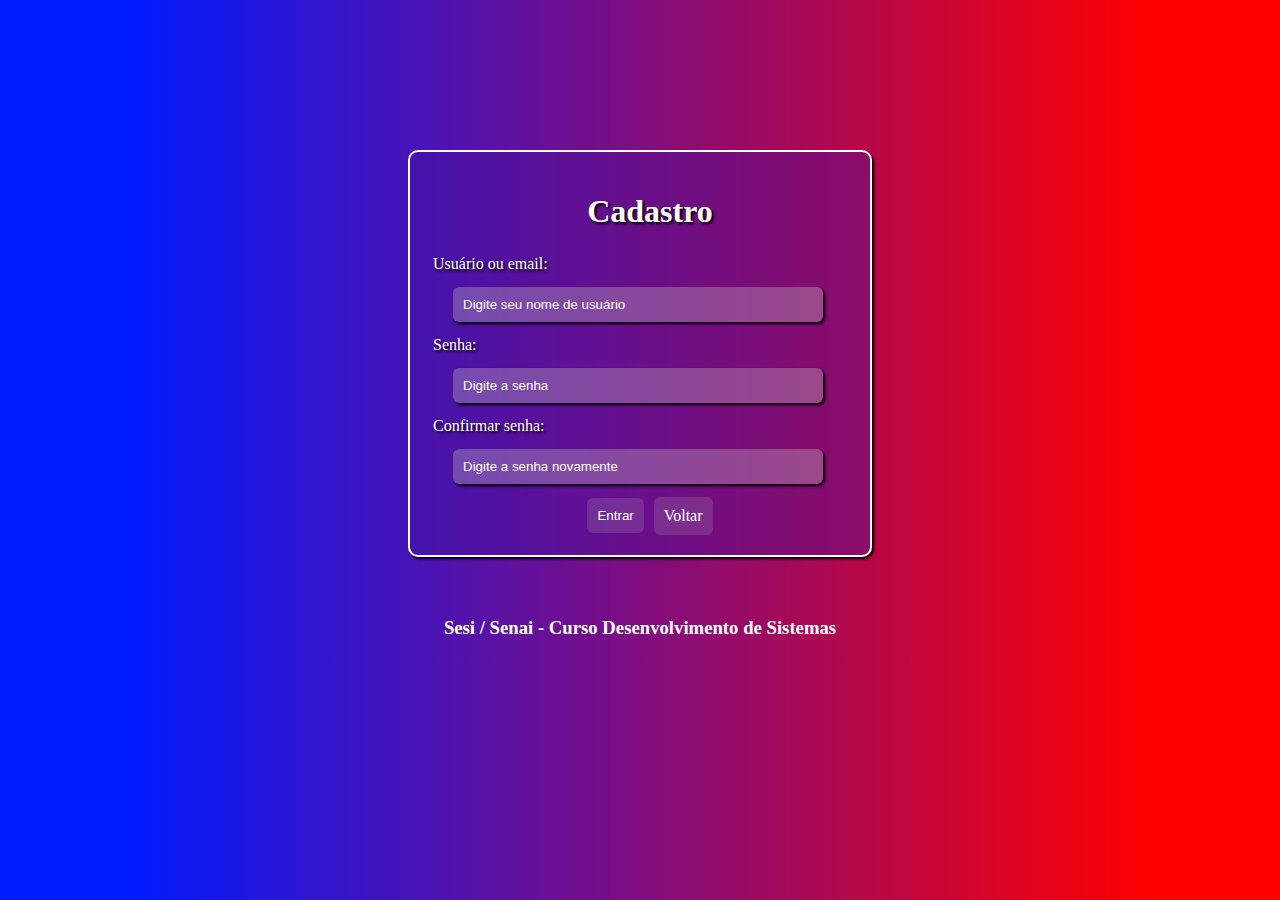
==== cadastro/cadastro.html @ f21b038a "Gabima" ====
<!DOCTYPE html>
<html lang="pt-br">

<head>
    <meta charset="UTF-8">
    <meta http-equiv="X-UA-Compatible" content="IE=edge">
    <meta name="viewport" content="width=device-width, initial-scale=1.0">
    <title>cadastro</title>
    <link rel="stylesheet" href="/cadastro/cadastro.css">
   
</head>

<body>
    <section>
        <div class="h1log">
            <h1>Cadastro</h1>
        </div>
        <table>
            <tr>
                <td class="tdText">Usuário ou email:</td>
            </tr>
            <tr>
                <td><input type="email" id="login" placeholder="Digite seu nome de usuário" class="loginpt"></td>
            </tr>
            <tr>
                <td class="tdText">Senha:</td>
            </tr>
            <tr>
                <td><input type="password" id="senha" placeholder="Digite a senha" class="loginpt"></td>
            </tr>
            <tr>
                <td class="tdText">Confirmar senha:</td>
            </tr>
            <tr>
                <td><input type="password" id="confirmarSenha" placeholder="Digite a senha novamente" class="loginpt"></td>
            </tr>
        </table>
        <div class="bot">
            <button onclick="botaoCadastrar()" class="entrar">Entrar</button>
            <a href="/login/login.html" class="entrar">Voltar</a>
        </div>
    </section>
    <script defer src="../cadastro/cadastro.js"></script>
    <footer>
        <h3>Sesi / Senai - Curso Desenvolvimento de Sistemas</h3>
    </footer>
</body>

</html>
---- cadastro/cadastro.css ----
:root {
    --cor-branca: white;
    --cor-section: rgba(67, 19, 157, 0.377);
    --cor-preto: black;
    --cor-botao: rgba(188, 187, 187, 0.182);
    --cor-input: rgba(208, 199, 199, 0.318);
}

body {
    background: rgb(0, 27, 255);
    background: linear-gradient(90deg, rgba(0, 27, 255, 1) 10%, rgba(255, 0, 0, 1) 90%);
}

.h1log {
    color: var(--cor-branca);
    text-align: center;
    text-shadow: 2px 2px 3px var(--cor-preto);
}

section {
    margin: 0 auto;
    background-color: var(--cor-section);
    max-width: 440px;
    align-items: center;
    margin: 150px auto;
    border-radius: 10px;
    box-shadow: 2px 2px 3px var(--cor-preto);
    color: var(--cor-branca);
    padding-left: 20px;
    padding-top: 20px;
    padding-bottom: 20px;
    border: 2px solid white;
}

input {
    margin: 10px;
    color: var(--cor-branca);
    width: 350px;
    padding: 10px;
    margin-bottom: 10px;
    border-radius: 6px;
    background-color: var(--cor-input);
    border: none;
    margin-left: 20px;
    box-shadow: 2px 2px 3px var(--cor-preto);
}

input::placeholder {
    color: var(--cor-branca);
}

.entrar {
    background-color: var(--cor-botao);
    color: var(--cor-branca);
    align-items: center;
    padding: 10px;
    border-radius: 6px;
    border: none;
    text-decoration: none;
}

.entrar:hover {
    background-color: var(--cor-section);
    transition: 1;
}

.bot {
    display: flex;
    align-items: center;
    justify-content: center;
    gap: 10px;
}

.tdText{
    text-shadow: 2px 2px 3px var(--cor-preto);
}

footer {
    color: var(--cor-branca);
    text-align: center;
    text-shadow: 2px 2px 3px var(--cor-preta);
    margin-top: -90px;
}
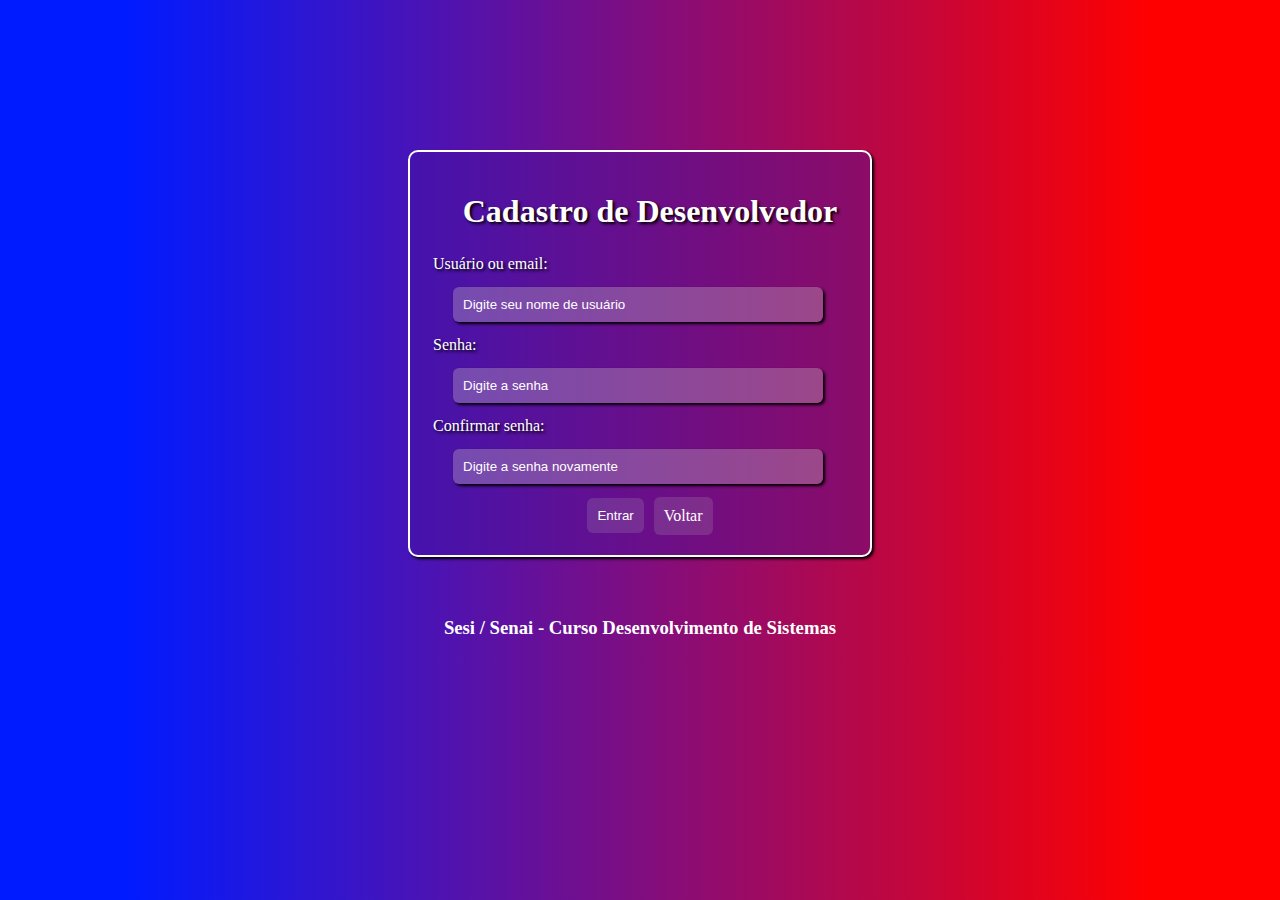
==== commit 717779a7: "Gabima" ====
--- a/cadastro/cadastro.html
+++ b/cadastro/cadastro.html
@@ -13,7 +13,7 @@
 <body>
     <section>
         <div class="h1log">
-            <h1>Cadastro</h1>
+            <h1>Cadastro de Desenvolvedor</h1>
         </div>
         <table>
             <tr>
